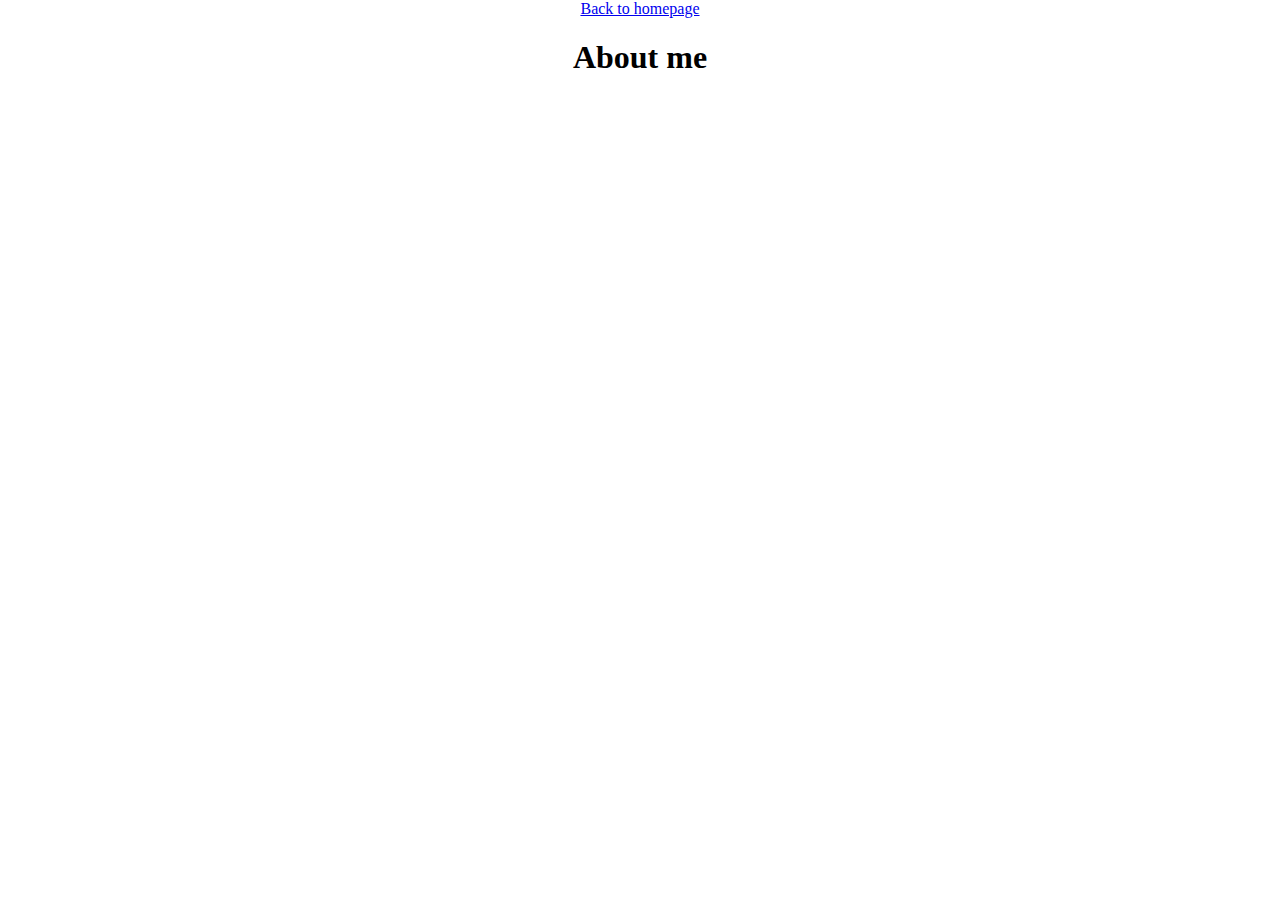
==== about.html @ 5f8bf44a "created the initial files" ====
<!DOCTYPE html>
<html lang="en">
<head>
    <meta charset="UTF-8">
    <meta http-equiv="X-UA-Compatible" content="IE=edge">
    <meta name="viewport" content="width=device-width, initial-scale=1.0">
    <link rel="stylesheet" href="css/styles.css">
    <title>About me</title>
</head>
<body>
    <a href="/index.html">Back to homepage</a>
    <h1>About me</h1>
</body>
</html>
---- css/styles.css ----
body {
    max-width: 600px;
    margin: 0 auto;
    text-align: center;
}
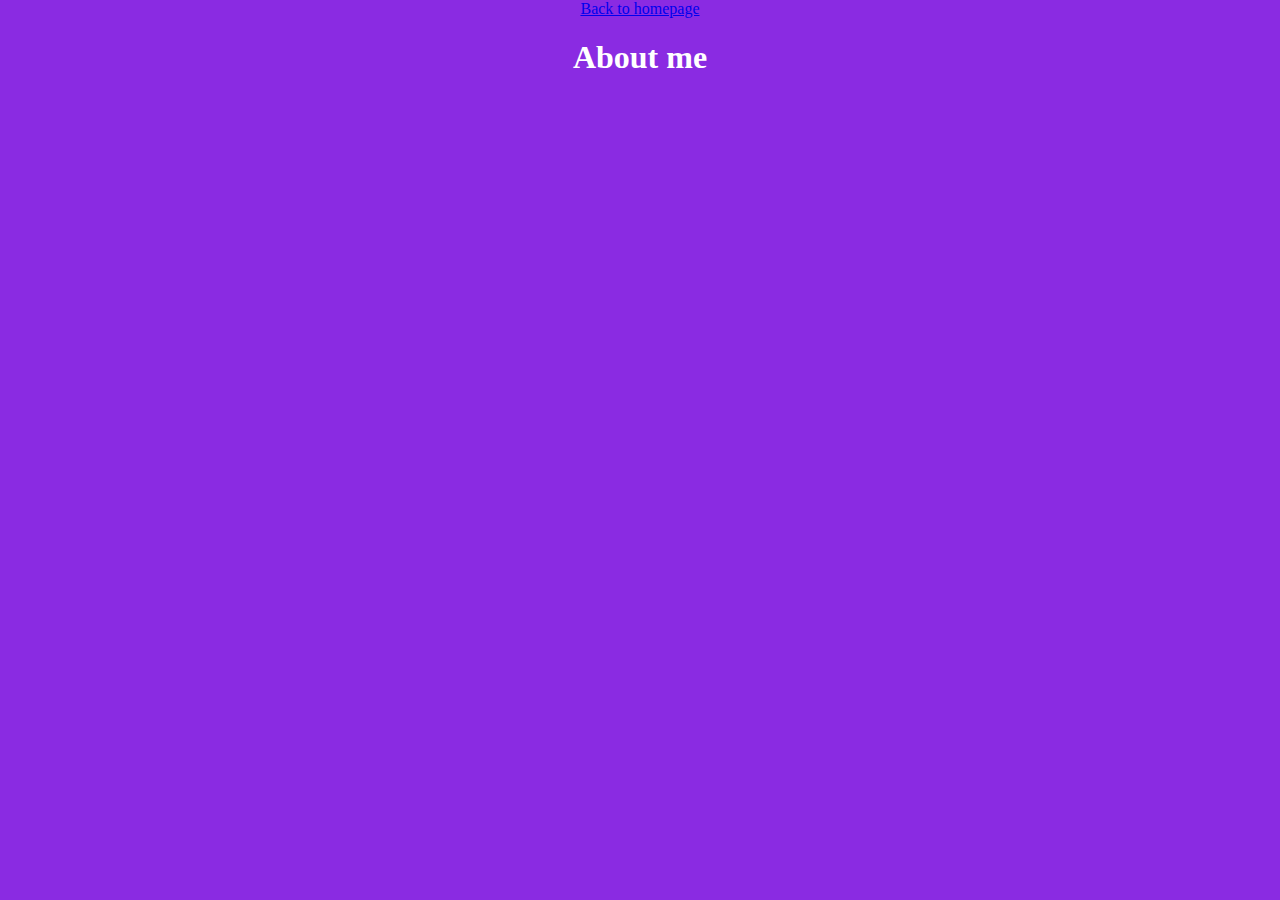
==== commit 241a3336: "added css properties" ====
--- a/about.html
+++ b/about.html
@@ -1,14 +1,14 @@
 <!DOCTYPE html>
 <html lang="en">
-<head>
-    <meta charset="UTF-8">
-    <meta http-equiv="X-UA-Compatible" content="IE=edge">
-    <meta name="viewport" content="width=device-width, initial-scale=1.0">
-    <link rel="stylesheet" href="css/styles.css">
+  <head>
+    <meta charset="UTF-8" />
+    <meta http-equiv="X-UA-Compatible" content="IE=edge" />
+    <meta name="viewport" content="width=device-width, initial-scale=1.0" />
+    <link rel="stylesheet" href="css/styles.css" />
     <title>About me</title>
-</head>
-<body>
-    <a href="/index.html">Back to homepage</a>
+  </head>
+  <body>
+    <a href="/">Back to homepage</a>
     <h1>About me</h1>
-</body>
-</html>+  </body>
+</html>
--- a/css/styles.css
+++ b/css/styles.css
@@ -1,5 +1,10 @@
 body {
-    max-width: 600px;
-    margin: 0 auto;
-    text-align: center;
-}+  max-width: 600px;
+  margin: 0 auto;
+  text-align: center;
+  background-color: blueviolet;
+  color: white;
+}
+a:visited {
+  color: aliceblue;
+}
